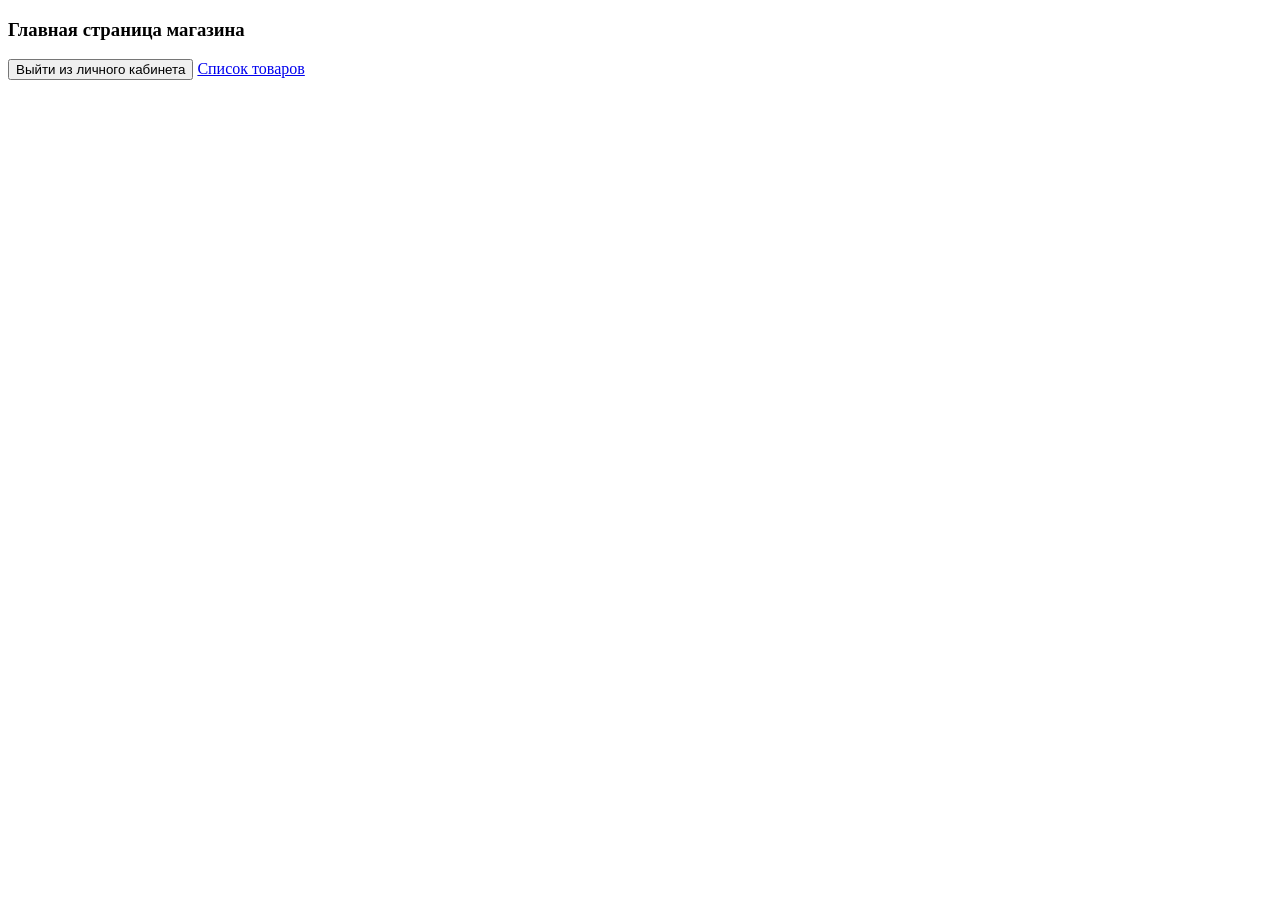
==== src/main/resources/templates/user/index.html @ 4c958251 "Старт 23_11_22" ====
<!--<!DOCTYPE html>-->
<!--<html lang="en">-->
<!--<link href="../static/css/style.css" th:href="@{/css/style.css}" rel="stylesheet" />-->
<!--<head>-->
<!--    <meta charset="UTF-8">-->
<!--    <title>Главная страница</title>-->
<!--</head>-->
<!--<body>-->
<!--<h3>Главная страница магазина</h3>-->
<!--<form method="post" action="/logout">-->
<!--    <input type="submit" value="Выйти из личного кабинета">-->
<!--</form>-->
<!--</body>-->
<!--</html>-->

<!DOCTYPE html>
<html lang="en">
<head>
    <meta charset="UTF-8">
    <title>Главная страница</title>
    <link rel="stylesheet" type="text/css" th:href="@{/css/index.css}">
</head>
<body>
<h3>Главная страница магазина</h3>
<form method="post" th:action="@{/logout}">
    <input type="submit" value="Выйти из личного кабинета">
    <a href="/product">Список товаров</a>
</form>

<script th:src="@{/js/index.js}" ></script>
</body>
</html>
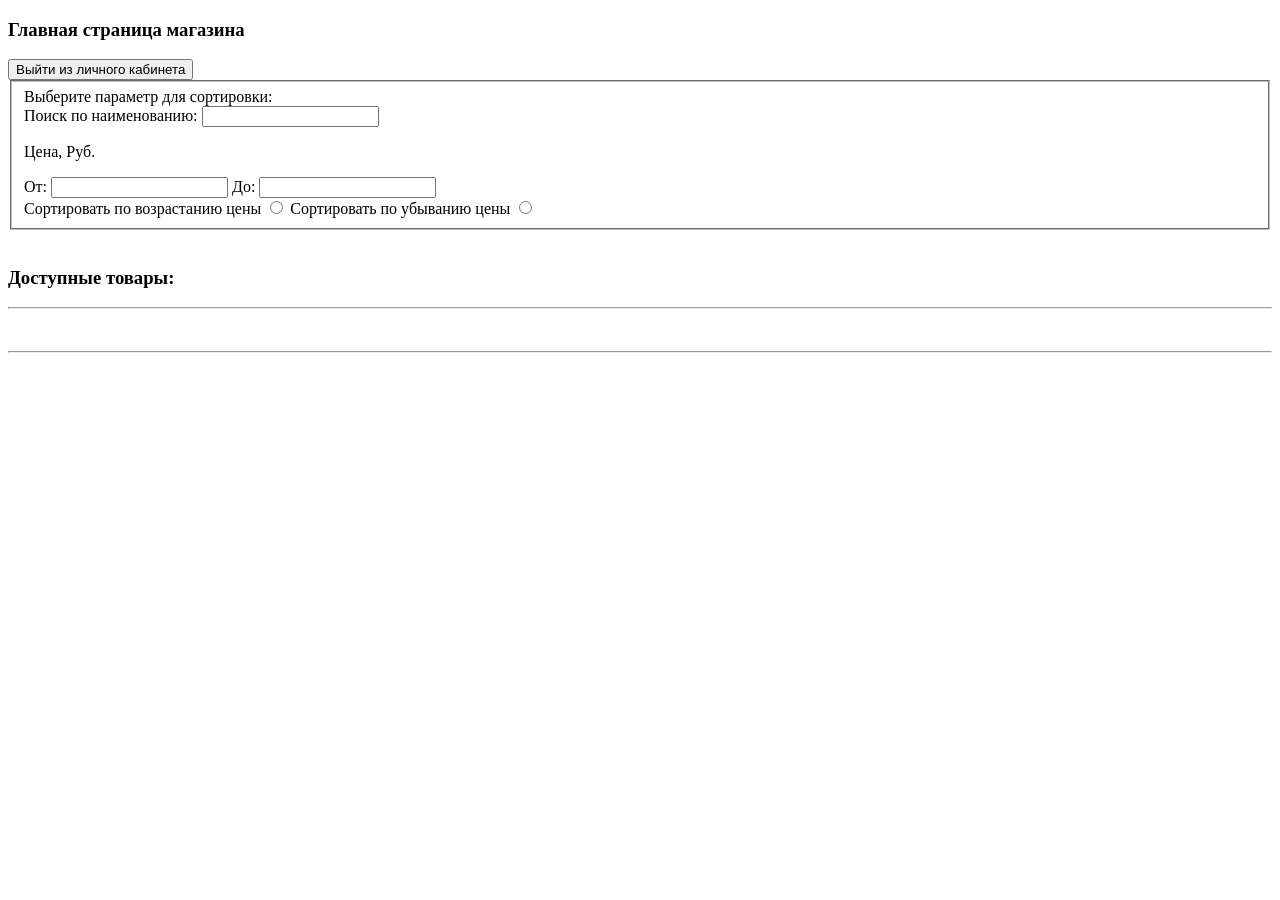
==== commit a06e4b49: "Первое занятие дополнение от 29_11_22  Картинки/пути  011222_2  011222_3" ====
--- a/src/main/resources/templates/user/index.html
+++ b/src/main/resources/templates/user/index.html
@@ -1,32 +1,53 @@
-<!--<!DOCTYPE html>-->
-<!--<html lang="en">-->
-<!--<link href="../static/css/style.css" th:href="@{/css/style.css}" rel="stylesheet" />-->
-<!--<head>-->
-<!--    <meta charset="UTF-8">-->
-<!--    <title>Главная страница</title>-->
-<!--</head>-->
-<!--<body>-->
-<!--<h3>Главная страница магазина</h3>-->
-<!--<form method="post" action="/logout">-->
-<!--    <input type="submit" value="Выйти из личного кабинета">-->
-<!--</form>-->
-<!--</body>-->
-<!--</html>-->
-
 <!DOCTYPE html>
 <html lang="en">
 <head>
     <meta charset="UTF-8">
     <title>Главная страница</title>
-    <link rel="stylesheet" type="text/css" th:href="@{/css/index.css}">
+    <link rel="stylesheet" type="text/css" th:href="@{/css/style.css}">
 </head>
 <body>
 <h3>Главная страница магазина</h3>
 <form method="post" th:action="@{/logout}">
     <input type="submit" value="Выйти из личного кабинета">
-    <a href="/product">Список товаров</a>
+<!--    <a href="/product">Список товаров</a>-->
 </form>
 
-<script th:src="@{/js/index.js}" ></script>
+<form th:method="POST" th:action="@{/product/search}">
+    <fieldset>
+    <legent>Выберите параметр для сортировки: </legent>
+    <br>
+        <label for="search">Поиск по наименованию: </label>
+        <input name="search" id="search">
+        <p>Цена, Руб.</p>
+        <label for="ot">От: </label>
+        <input type="text" name="ot" id="ot">
+        <label for="do">До: </label>
+        <input type="text" name="do" id="do">
+        <br>
+        <label for="ascending_price">Сортировать по возрастанию цены</label>
+        <input type="radio" id="ascending_price" name="price" value="sorted_by_ascending_price">
+        <label for="descending_price">Сортировать по убыванию цены</label>
+        <input type="radio" id="descending_price" name="price" value="sorted_by_descending_price">
+
+    </fieldset>
+    <br>
+</form>
+
+<h3>Доступные товары: </h3>
+<hr>
+<div th:each="product : ${products}">
+    <p th:text="'Наименование: ' + ${product.getTitle()}">
+<!--    <p th:text="'Описание: ' + ${product.getDescription()}">-->
+    <p th:text="'Цена: ' + ${product.getPrice()}"></p>
+<!--    <p th:text="'Склад: ' + ${product.getWarehouse()}"></p>-->
+<!--    <p th:text="'Продавец: ' + ${product.getSeller()}"></p>-->
+
+    <img th:src="'/img/' + ${product.imageList[0].getFileName()}" width="300px">
+    <br>
+    <a th:href="@{/product/info/{id}(id=${product.getId()})}" th:text="${product.getTitle()}"></a>
+    <hr>
+</div>
+
+<script th:src="@{/js/script.js}" ></script>
 </body>
 </html>
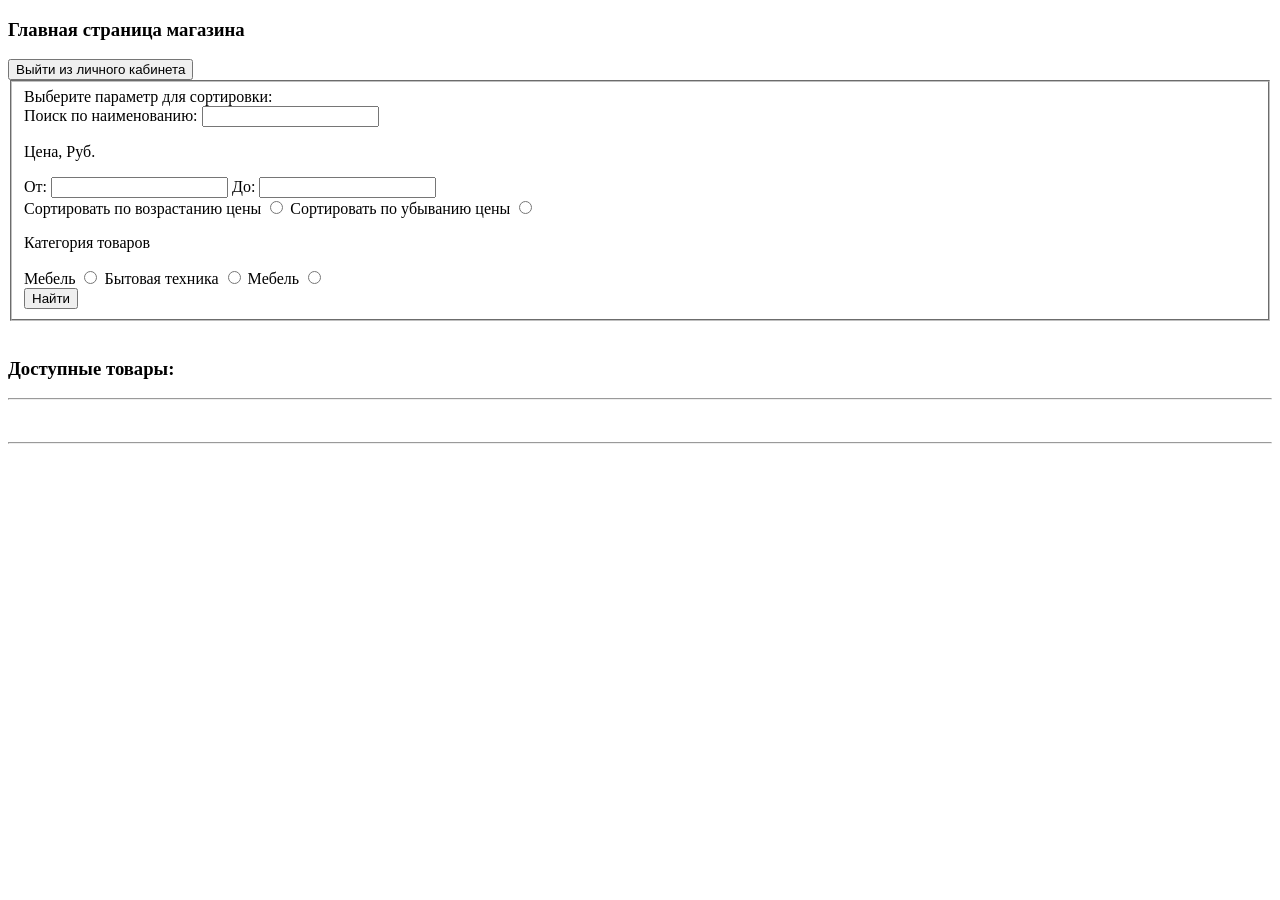
==== commit 8cc3c5dd: "Первое занятие дополнение от 29_11_22  Картинки/пути  011222_2  011222_3  021122_2:02:58" ====
--- a/src/main/resources/templates/user/index.html
+++ b/src/main/resources/templates/user/index.html
@@ -28,7 +28,15 @@
         <input type="radio" id="ascending_price" name="price" value="sorted_by_ascending_price">
         <label for="descending_price">Сортировать по убыванию цены</label>
         <input type="radio" id="descending_price" name="price" value="sorted_by_descending_price">
-
+        <p>Категория товаров</p>
+        <label for="furniture">Мебель</label>
+        <input type="radio" id="furniture" name="contact" value="furniture">
+        <label for="appliances">Бытовая техника</label>
+        <input type="radio" id="appliances" name="contact" value="appliances">
+        <label for="clothes">Мебель</label>
+        <input type="radio" id="clothes" name="contact" value="clothes">
+        <br>
+        <input type="submit" value="Найти">
     </fieldset>
     <br>
 </form>
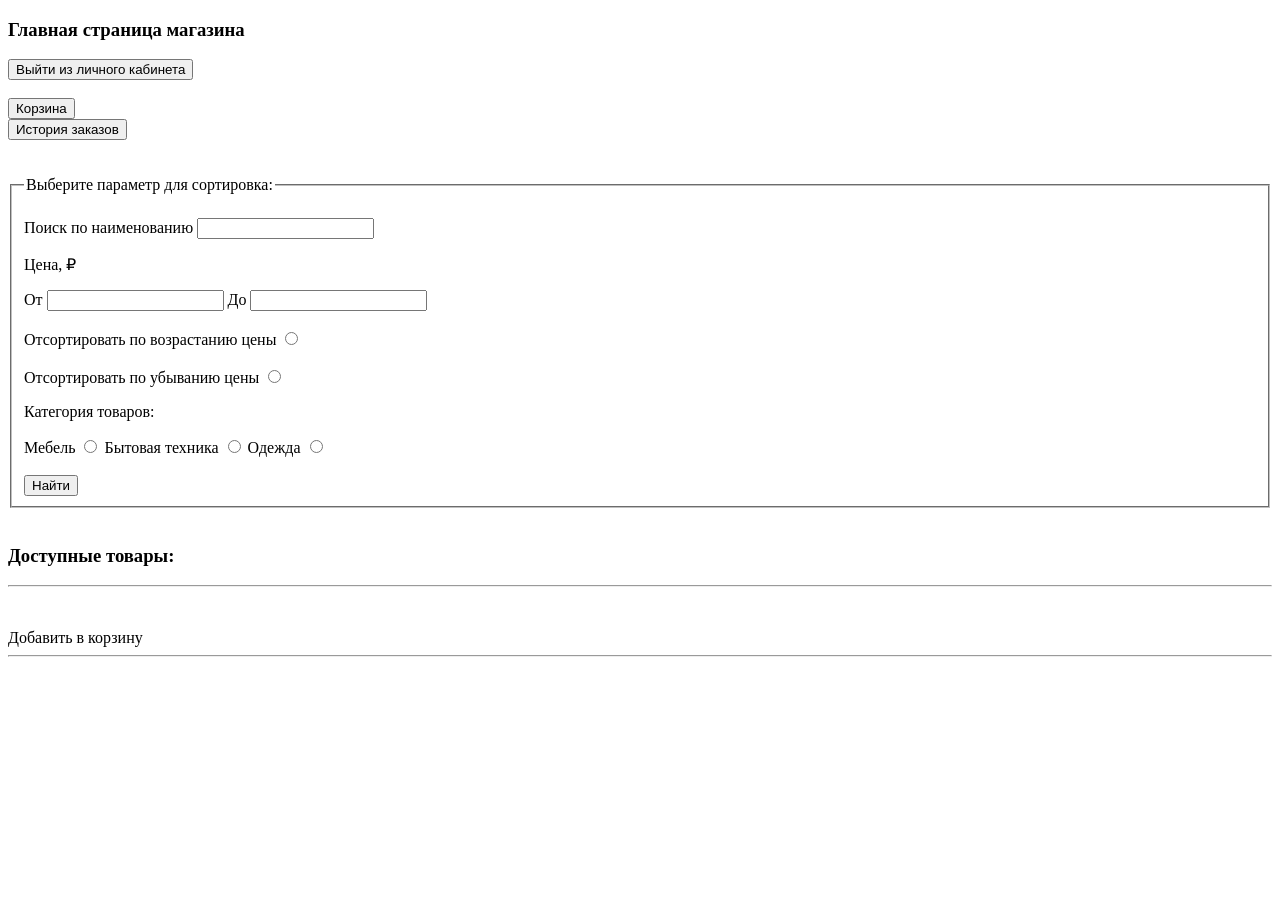
==== commit 0cd1190c: "Первое занятие дополнение от 29_11_22  Картинки/пути  011222_2  011222_3  021122_1" ====
--- a/src/main/resources/templates/user/index.html
+++ b/src/main/resources/templates/user/index.html
@@ -1,61 +1,69 @@
 <!DOCTYPE html>
-<html lang="en">
+<html lang="en" xmlns:th="http://www.thymeleaf.org">
 <head>
     <meta charset="UTF-8">
     <title>Главная страница</title>
-    <link rel="stylesheet" type="text/css" th:href="@{/css/style.css}">
+    <link rel="stylesheet" type="text/css" th:href="@{/css/index.css}">
 </head>
 <body>
 <h3>Главная страница магазина</h3>
 <form method="post" th:action="@{/logout}">
     <input type="submit" value="Выйти из личного кабинета">
-<!--    <a href="/product">Список товаров</a>-->
+</form>
+<br>
+<form method="get" th:action="@{/cart}">
+    <input type="submit" value="Корзина">
 </form>
 
+<form method="get" th:action="@{/orders}">
+    <input type="submit" value="История заказов">
+</form>
+<br>
+<br>
 <form th:method="POST" th:action="@{/product/search}">
     <fieldset>
-    <legent>Выберите параметр для сортировки: </legent>
-    <br>
-        <label for="search">Поиск по наименованию: </label>
+        <legend>Выберите параметр для сортировка: </legend>
+        <br>
+        <label for="search">Поиск по наименованию</label>
         <input name="search" id="search">
-        <p>Цена, Руб.</p>
-        <label for="ot">От: </label>
+        <br>
+        <p>Цена, ₽</p>
+        <label for="ot">От</label>
         <input type="text" name="ot" id="ot">
-        <label for="do">До: </label>
+        <label for="do">До</label>
         <input type="text" name="do" id="do">
         <br>
-        <label for="ascending_price">Сортировать по возрастанию цены</label>
-        <input type="radio" id="ascending_price" name="price" value="sorted_by_ascending_price">
-        <label for="descending_price">Сортировать по убыванию цены</label>
-        <input type="radio" id="descending_price" name="price" value="sorted_by_descending_price">
-        <p>Категория товаров</p>
-        <label for="furniture">Мебель</label>
-        <input type="radio" id="furniture" name="contact" value="furniture">
-        <label for="appliances">Бытовая техника</label>
-        <input type="radio" id="appliances" name="contact" value="appliances">
-        <label for="clothes">Мебель</label>
-        <input type="radio" id="clothes" name="contact" value="clothes">
         <br>
-        <input type="submit" value="Найти">
+        <div>
+            <label for="ascending_price">Отсортировать по возрастанию цены</label>
+            <input type="radio" id="ascending_price" name="price" value="sorted_by_ascending_price">
+            <br>
+            <br>
+            <label for="descending_price">Отсортировать по убыванию цены</label>
+            <input type="radio" id="descending_price" name="price" value="sorted_by_descending_price">
+            <p>Категория товаров: </p>
+            <label for="furniture">Мебель</label>
+            <input type="radio" id="furniture" name="contact" value="furniture">
+            <label for="appliances">Бытовая техника</label>
+            <input type="radio" id="appliances" name="contact" value="appliances">
+            <label for="clothes">Одежда</label>
+            <input type="radio" id="clothes" name="contact" value="clothes">
+            <br>
+            <br>
+            <input type="submit" value="Найти">
+        </div>
     </fieldset>
     <br>
 </form>
-
 <h3>Доступные товары: </h3>
 <hr>
 <div th:each="product : ${products}">
-    <p th:text="'Наименование: ' + ${product.getTitle()}">
-<!--    <p th:text="'Описание: ' + ${product.getDescription()}">-->
-    <p th:text="'Цена: ' + ${product.getPrice()}"></p>
-<!--    <p th:text="'Склад: ' + ${product.getWarehouse()}"></p>-->
-<!--    <p th:text="'Продавец: ' + ${product.getSeller()}"></p>-->
-
     <img th:src="'/img/' + ${product.imageList[0].getFileName()}" width="300px">
     <br>
     <a th:href="@{/product/info/{id}(id=${product.getId()})}" th:text="${product.getTitle()}"></a>
+    <p th:text="'Цена: ' + ${product.getPrice()}"></p>
+    <a th:href="@{/cart/add/{id}(id=${product.getId()})}">Добавить в корзину</a>
     <hr>
 </div>
-
-<script th:src="@{/js/script.js}" ></script>
 </body>
 </html>
